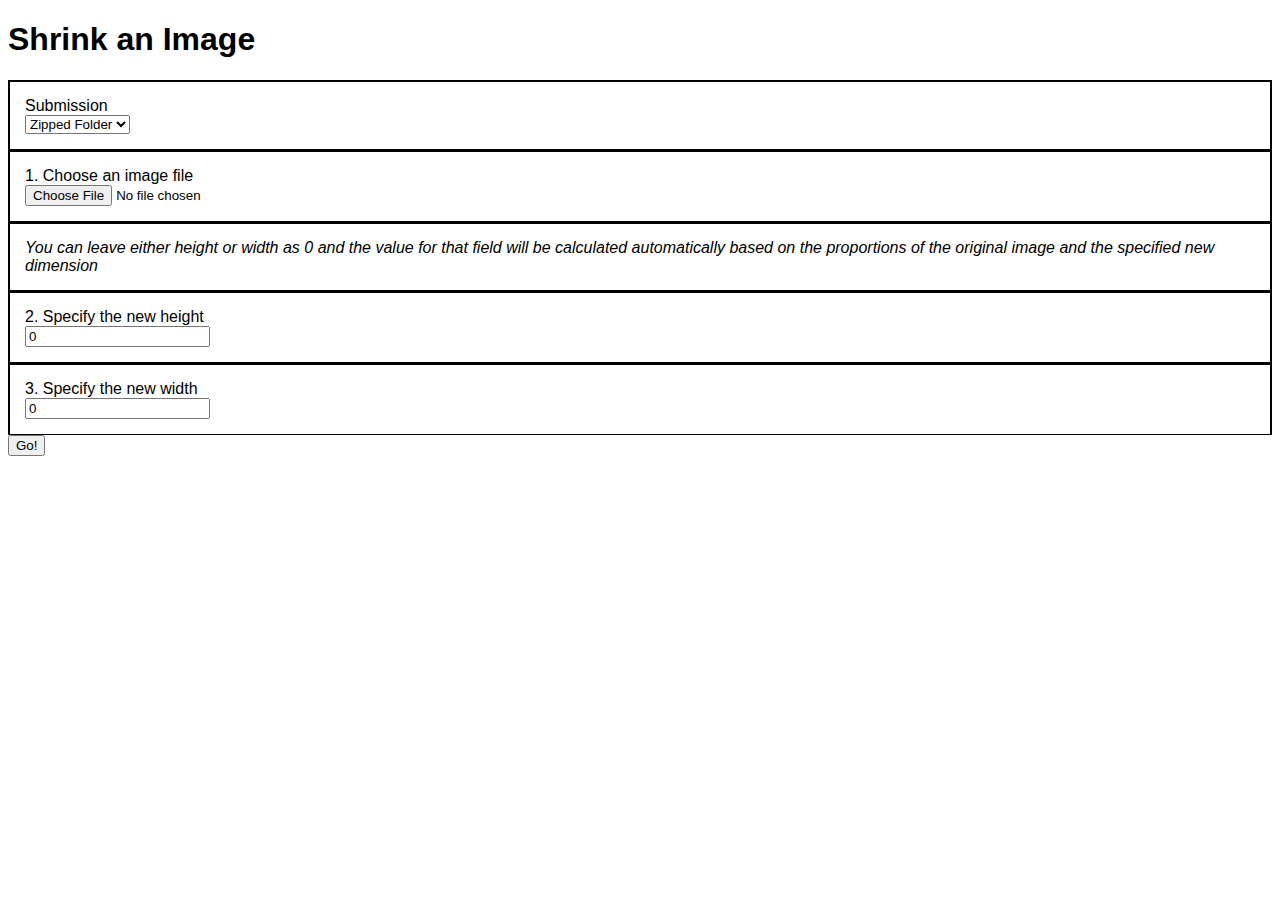
==== static/shrink.html @ 6179f37f "Combining CLI, GUI, and server based approaches with shrink" ====
<!DOCTYPE html>
<html lang="en">

<head>
  <meta charset="UTF-8">

  <title>Face Detect and Crop</title>
  <style>
    body {
      font-family: Helvetica Neue, Helvetica, FreeSans, Free Sans, Alte Haas Grotesk, sans-serif;
    }

    .step-holder {
      border: 2px solid black;
      border-bottom: 1px solid black;
      /* margin: 15px 0; */
      padding: 15px;
    }

    .instruction {
      border: 2px solid black;
      border-bottom: 1px solid black;
      font-family: Helvetica Neue, Helvetica, FreeSans, Free Sans, Alte Haas Grotesk, sans-serif;
      font-style: italic;
      /* margin: 15px 0; */
      padding: 15px;
    }
  </style>
  <script src="static/common.js" defer>

  </script>
  <script src="static/shrink.js" defer>

  </script>
</head>

<body>
  <h1>Shrink an Image</h1>

  <div class="step-holder">
    <div class="step" id="step0">Submission</div>
    <select name="batch" id="batch">
      <option value="zippedfolder">Zipped Folder</option>
      <option value="file">Single File</option>
    </select>
  </div>

  <div class="step-holder">
    <div class="step" id="step1">1. Choose an image file</div>
    <input type="file" name="image" id="image" accept=".zip">
  </div>

  <div class="instruction">
    You can leave either height or width as 0 and the value for that field will be calculated automatically based on the
    proportions of the original image and the specified new dimension
  </div>

  <div class="step-holder">
    <div class="step" id="step2">2. Specify the new height</div>
    <input type="number" name="newheight" id="newheight" value="0">
  </div>

  <div class="step-holder">
    <div class="step" id="step3">3. Specify the new width</div>
    <input type="number" name="newwidth" id="newwidth" value="0">
  </div>


  <button id="gobutton">Go!</button>

  <div id="statusResponse">

  </div>

  <a hidden id="downloader" download="box" href=""></a>
</body>

</html>
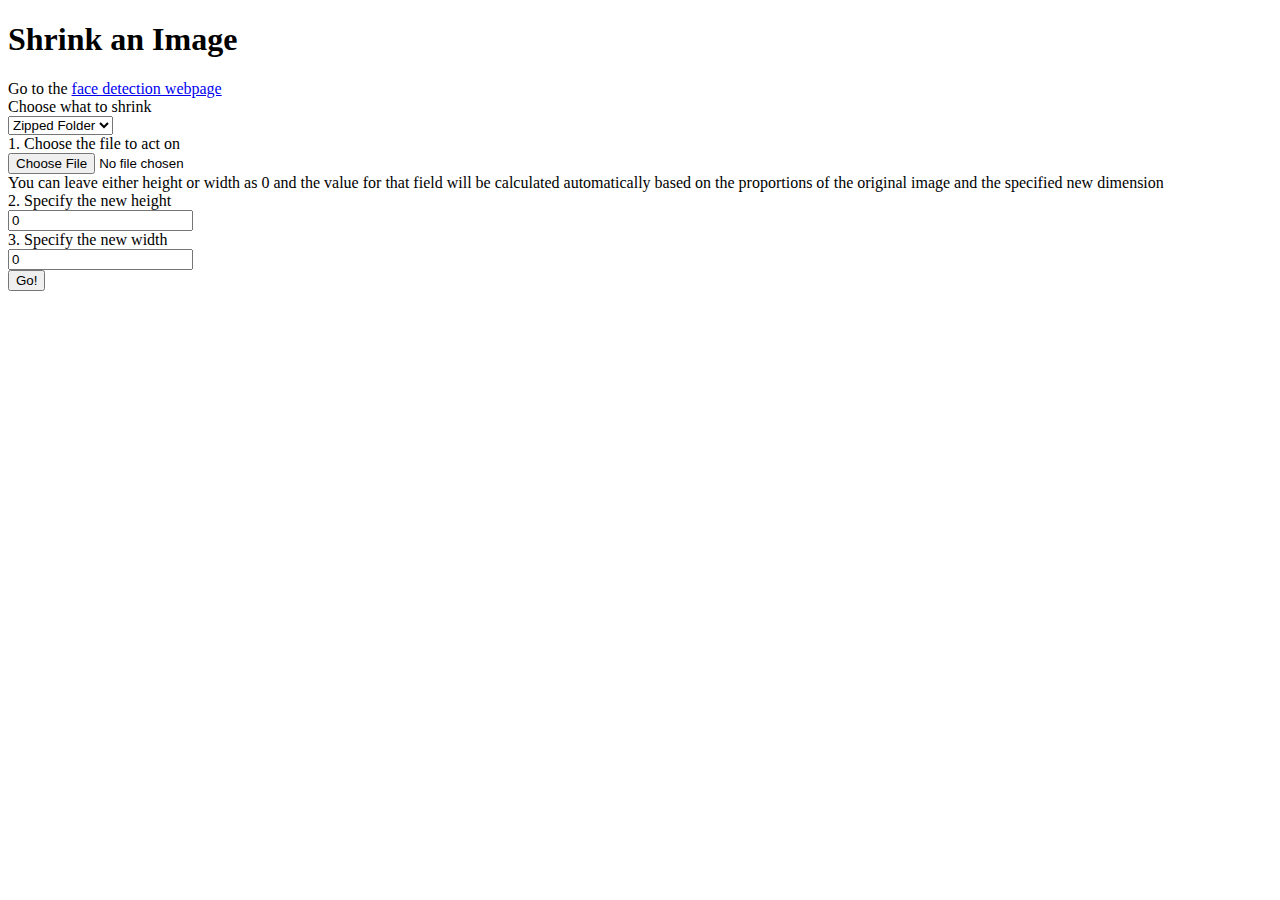
==== commit be841655: "Cleaned up files and functions" ====
--- a/static/shrink.html
+++ b/static/shrink.html
@@ -5,27 +5,7 @@
   <meta charset="UTF-8">
 
   <title>Face Detect and Crop</title>
-  <style>
-    body {
-      font-family: Helvetica Neue, Helvetica, FreeSans, Free Sans, Alte Haas Grotesk, sans-serif;
-    }
-
-    .step-holder {
-      border: 2px solid black;
-      border-bottom: 1px solid black;
-      /* margin: 15px 0; */
-      padding: 15px;
-    }
-
-    .instruction {
-      border: 2px solid black;
-      border-bottom: 1px solid black;
-      font-family: Helvetica Neue, Helvetica, FreeSans, Free Sans, Alte Haas Grotesk, sans-serif;
-      font-style: italic;
-      /* margin: 15px 0; */
-      padding: 15px;
-    }
-  </style>
+  <link rel="stylesheet" href="static/common.css">
   <script src="static/common.js" defer>
 
   </script>
@@ -37,8 +17,12 @@
 <body>
   <h1>Shrink an Image</h1>
 
+  <div class="linked" id="shrink-link">
+    Go to the <a href="/">face detection webpage</a>
+  </div>
+
   <div class="step-holder">
-    <div class="step" id="step0">Submission</div>
+    <div class="step" id="step0">Choose what to shrink</div>
     <select name="batch" id="batch">
       <option value="zippedfolder">Zipped Folder</option>
       <option value="file">Single File</option>
@@ -46,7 +30,7 @@
   </div>
 
   <div class="step-holder">
-    <div class="step" id="step1">1. Choose an image file</div>
+    <div class="step" id="step1">1. Choose the file to act on</div>
     <input type="file" name="image" id="image" accept=".zip">
   </div>
 
